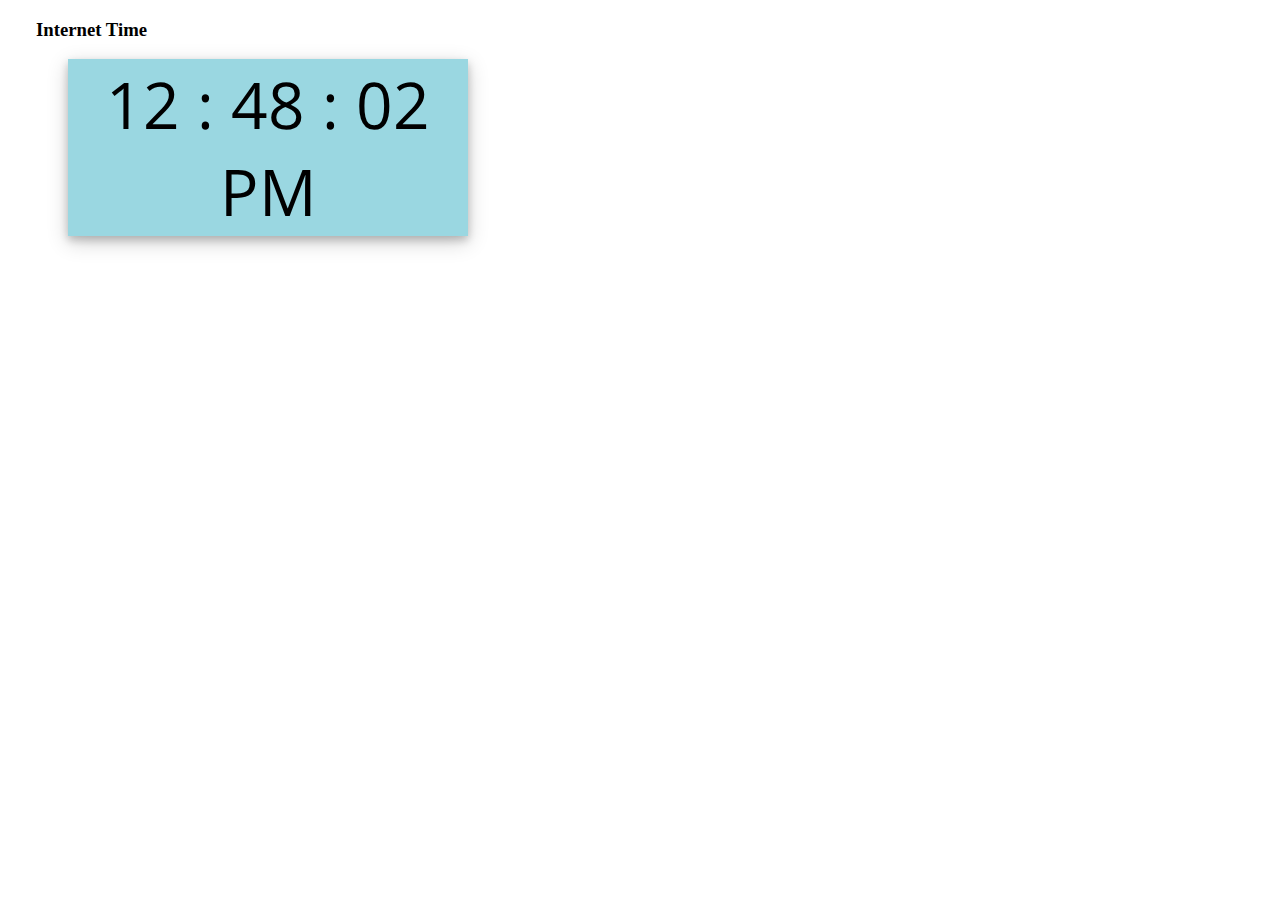
==== sw/web/internet_time.htm @ e151452b "gitignore fix" ====
<!DOCTYPE html>
<html>
    <head>
        <meta charset = "utf-8">
        <title> Internet Clock </title>
        <link rel = "stylesheet" href = "lib/styles.css">
        <style>
        hr {
            border: none;
            height: 5px;
            /* Set the hr color */
            background-color: #2ca3b8; 
        }
		</style>
    </head>
   
    <body>
        <h3 style="font-family:verdana;"> &nbsp;&nbsp;&nbsp;&nbsp;&nbsp;&nbsp;Internet Time  </h3>
        

        <div id = "digital-clock"> </div>
        <script src = "lib/internet_clock.js"> </script>


    </body>
</html>
---- sw/web/lib/styles.css ----
/* Importing Open Sans Condensed Google font */
@import url('https://fonts.googleapis.com/css2?family=Open+Sans+Condensed:wght@300&display=swap');


#digital-clock {
  background-color: #9ad7e1;
  width: 400px;
  align-items: left;
  margin-left: 60px;
  padding-top: 2px;
  padding-bottom: 1px;
  font-family: 'Open Sans Condensed', sans-serif;
  font-size: 64px;
  text-align: center;
  box-shadow: 0 4px 8px 0 rgba(0, 0, 0, 0.2), 0 6px 20px 0 rgba(0, 0, 0, 0.19);
}

#board-clock {
  background-color: #a4b6df;
  width: 400px;
  align-items: left;
  margin-left: 60px;
  padding-top: 2px;
  padding-bottom: 1px;
  font-family: 'Open Sans Condensed', sans-serif;
  font-size: 64px;
  text-align: center;
  box-shadow: 0 4px 8px 0 rgba(0, 0, 0, 0.2), 0 6px 20px 0 rgba(0, 0, 0, 0.19);
}
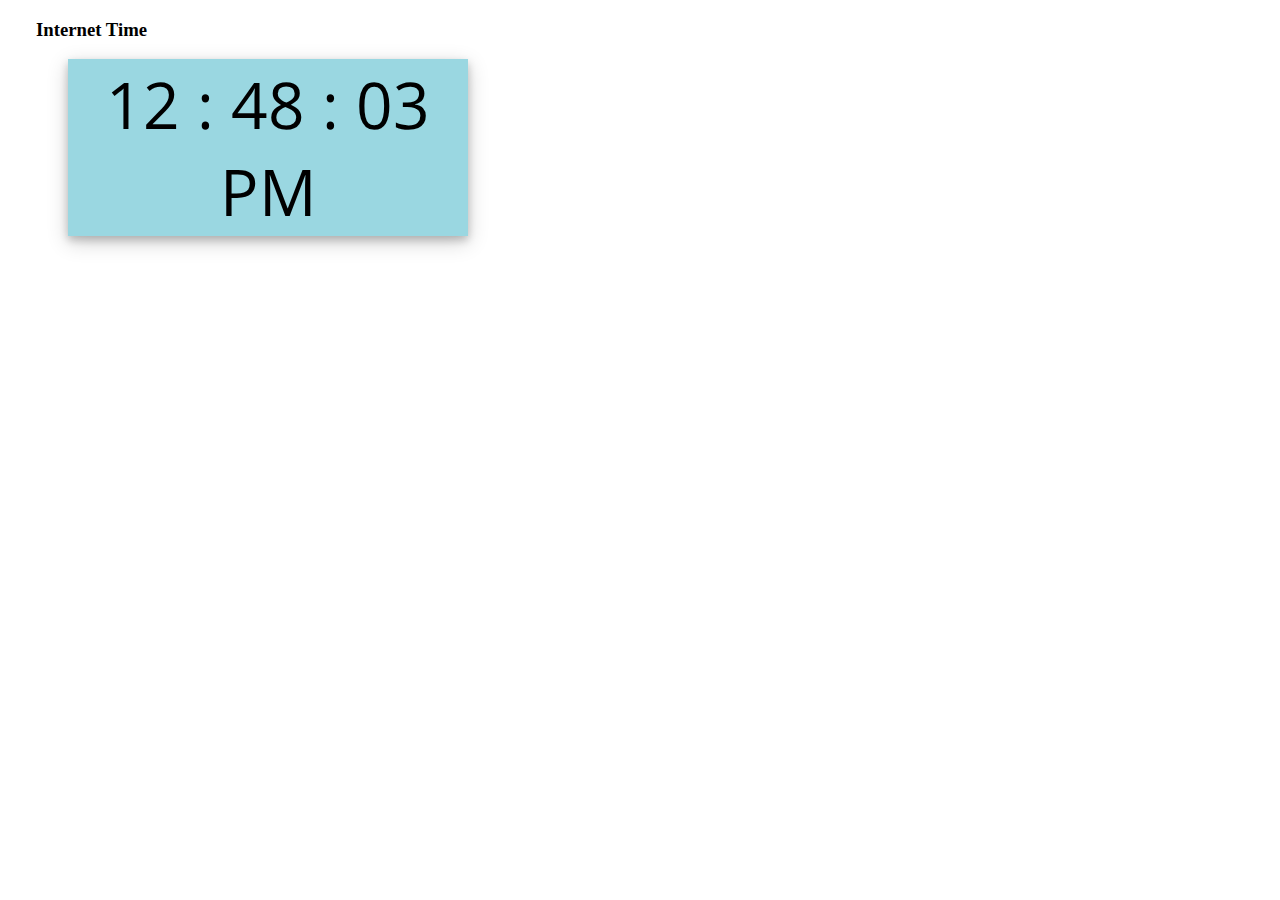
==== commit 3aacc897: "Merge branch 'main' of https://github.com/ECE445L/ECE445L-Lab3-4" ====
--- a/sw/web/internet_time.htm
+++ b/sw/web/internet_time.htm
@@ -1,27 +1,27 @@
-<!DOCTYPE html>
-<html>
-    <head>
-        <meta charset = "utf-8">
-        <title> Internet Clock </title>
-        <link rel = "stylesheet" href = "lib/styles.css">
-        <style>
-        hr {
-            border: none;
-            height: 5px;
-            /* Set the hr color */
-            background-color: #2ca3b8; 
-        }
-		</style>
-    </head>
-   
-    <body>
-        <h3 style="font-family:verdana;"> &nbsp;&nbsp;&nbsp;&nbsp;&nbsp;&nbsp;Internet Time  </h3>
-        
-
-        <div id = "digital-clock"> </div>
-        <script src = "lib/internet_clock.js"> </script>
-
-
-    </body>
-</html>
-
+<!DOCTYPE html>
+<html>
+    <head>
+        <meta charset = "utf-8">
+        <title> Internet Clock </title>
+        <link rel = "stylesheet" href = "lib/styles.css">
+        <style>
+        hr {
+            border: none;
+            height: 5px;
+            /* Set the hr color */
+            background-color: #2ca3b8; 
+        }
+		</style>
+    </head>
+   
+    <body>
+        <h3 style="font-family:verdana;"> &nbsp;&nbsp;&nbsp;&nbsp;&nbsp;&nbsp;Internet Time  </h3>
+        
+
+        <div id = "digital-clock"> </div>
+        <script src = "lib/internet_clock.js"> </script>
+
+
+    </body>
+</html>
+
